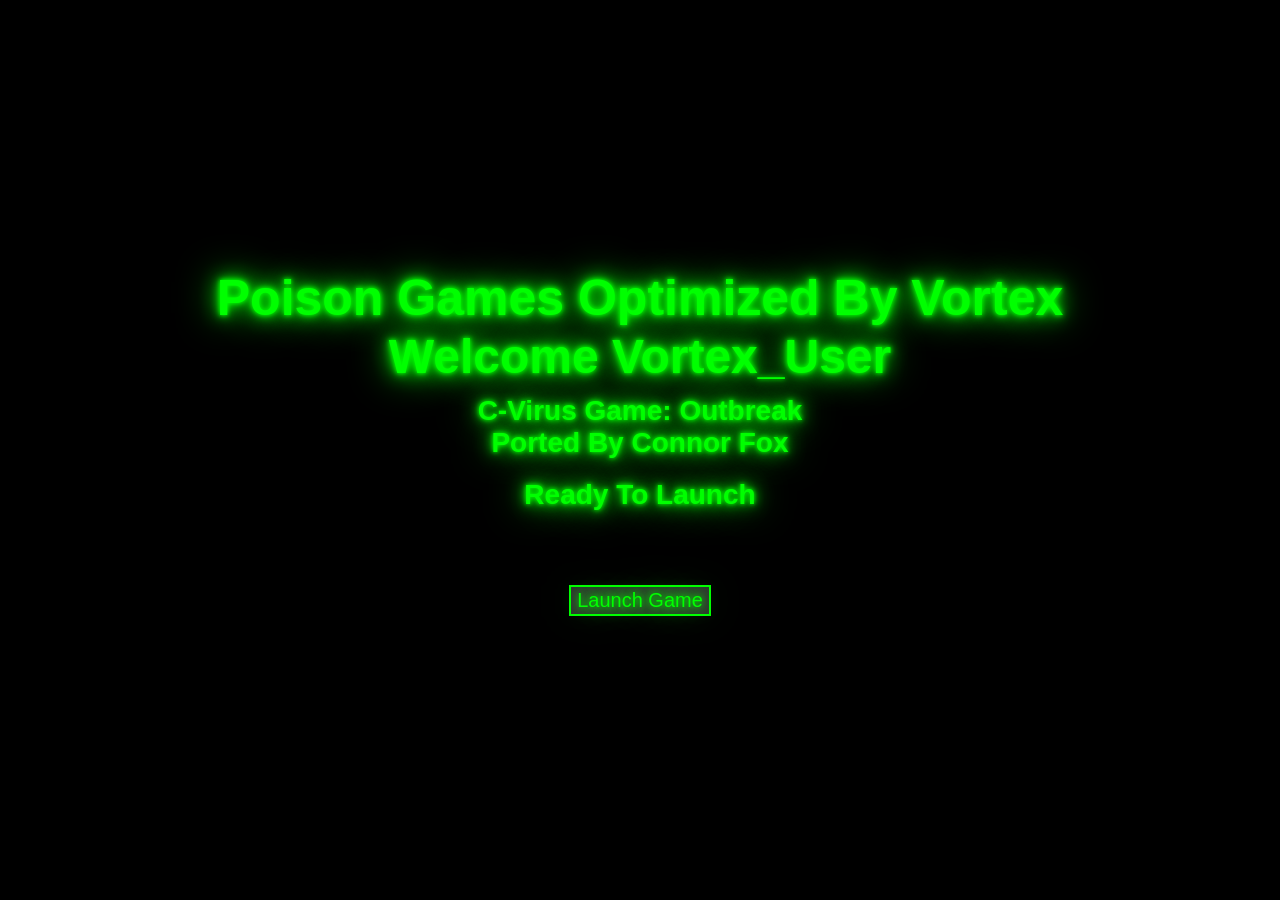
==== CVGO/index.html @ 9707540c "URL updates for MSC3, CVGO, RF." ====
<!DOCTYPE html>
<html lang="en-us">
	<script src="../UCS/F/Fonts.js"></script><script src="../UCS/S/Symbols.js"></script>
<head>
<base href="https://rawcdn.githack.com/foxcon014-games/Web-Ports/main/CVGO/">
    <meta charset="utf-8">
    <meta http-equiv="Content-Type" content="text/html; charset=utf-8">
    <meta name="viewport" content="width=device-width, initial-scale=1.0, user-scalable=no">
    <title>C-Virus Game: Outbreak</title>
   <script>
(function () {
  var orig = WebAssembly.instantiate;
  WebAssembly.instantiate = function (source, imports) {
    try {
      if (imports) {
        Object.keys(imports).forEach(function (ns) {
          var obj = imports[ns];
          if (!obj) return;
          Object.keys(obj).forEach(function (k) {
            if (/openurl/i.test(k)) {
              console.warn("[blocked import]", ns + "." + k);
              obj[k] = function () {};
            }
          });
        });
      }
    } catch (e) {}
    return orig.call(this, source, imports);
  };
  window.open = function () { return null; };
})();
</script>
	<script>
window.Garter = {
  I: {
    RequestAd: function () {},
    GameStart: function () {},
    GamePause: function () {},
    GameResume: function () {},
    GameEnd: function () {}
  }
};
</script>
    <style>
        /* --- Core Layout to fill the screen --- */
        html, body {
            padding: 0;
            margin: 0;
            background: #171717;
            color: #fff;
            font-family: sans-serif;
            overflow: hidden;
            height: 100%;
            width: 100%;
        }
        
        /* Make sure the webgl-content wrapper fills the screen */
        .webgl-content {
            width: 100%;
            height: 100%;
        }

        #unity-container {
            width: 100%;
            height: 100%;
            position: absolute;
            top: 0;
            left: 0;
        }

        #unity-canvas {
            width: 100%;
            height: 100%;
            background: #231F20;
            display: block;
        }

        #unity-canvas canvas {
            width: 100% !important;
            height: 100% !important;
            display: block;
        }

        /* --- LIGHT ONLY PROGRESS CSS --- */
        .webgl-content * {border: 0; margin: 0; padding: 0}
        .webgl-content {position: absolute; top: 50%; left: 50%; -webkit-transform: translate(-50%, -50%); transform: translate(-50%, -50%);}

        .webgl-content .logo, .progress {position: absolute; left: 50%; top: 50%; -webkit-transform: translate(-50%, -50%); transform: translate(-50%, -50%);}
        
        /* Using ./ to force local directory lookup */
        .webgl-content .logo {background: url('https://cdn.jsdelivr.net/gh/foxcon014-games/Web-Ports@main/Outbreak/progressLogo.Dark.png') no-repeat center / contain; width: 154px; height: 130px;}
        .webgl-content .progress {height: 18px; width: 141px; margin-top: 90px;}
        .webgl-content .progress .empty {background: url('https://cdn.jsdelivr.net/gh/foxcon014-games/Web-Ports@main/Outbreak/progressEmpty.Dark.png') no-repeat right / cover; float: right; width: 100%; height: 100%; display: inline-block;}
        .webgl-content .progress .full {background: url('https://cdn.jsdelivr.net/gh/foxcon014-games/Web-Ports@main/Outbreak/progressFull.Dark.png') no-repeat left / cover; float: left; width: 0%; height: 100%; display: inline-block;}

             /* --- GTA III style launch screen overlay (Vortex green theme) --- */
        #launch_countdown_screen {
									background:black !important;
            position: absolute;
            top: 0;
            left: 0;
            width: 100%;
            height: 100%;
            display: flex;
            align-items: center;
            justify-content: center;
            user-select: none;
            z-index: 100;
            margin: 0;
        }

        .bootup-container {
            margin: auto;
            text-align: center;
        }

        .bootupscreentext {
            color: #00ff00;
            font-size: 28px;
            font-family: sans-serif;
            text-shadow: 0 0 4px #00ff00, 0 0 10px #00ff00, 0 0 20px #00ff00, 0 0 40px #00ff00;
        }

        .bootupscreenbuttons {
            background: #333;
            color: #00ff00;
            font-size: 20px;
            margin: 0;
            padding: 2px 6px;
            cursor: pointer;
            font-family: sans-serif;
            text-shadow: 0 0 7px currentColor, 0 0 20px currentColor, 0 0 40px currentColor;
            border: 2px solid #00ff00;
            transition: all 0.9s ease;
            box-sizing: border-box;
        }

        .bootupscreenbuttons:hover {
            background: #222222;
            box-shadow: 0 0 0 1px rgba(0,255,0,0.15) inset, 0 0 24px rgba(0,255,0,0.3);
            transition: all 0.7s ease;
            opacity: 0.65;
        }

        #loading-status {
            margin-top: 15px;
            min-height: 24px;
        }
    </style>
</head>
<body>
    <!-- Launch screen overlay (GTA-style, green Vortex theme) -->
    <div id="launch_countdown_screen">
        <div class="bootup-container">
            <h1 class="bootupscreentext" style="font-size:50px; margin:0 0 10px 0;">
                Poison Games Optimized By Vortex<br>
                <span class="bootupscreentext" style="font-size:48px;">Welcome Vortex_User</span>
            </h1>
            <h3 class="bootupscreentext" style="margin: 10px 0;">C-Virus Game: Outbreak<br>Ported By Connor Fox</h3>
            <h2 id="gameWillLaunchIn" class="bootupscreentext" style="margin:20px 0;">Ready To Launch</h2>
            <div id="loading-status" class="bootupscreentext"></div>
            <p style="margin-top:30px;">
                <button id="skipCountdown" class="bootupscreenbuttons" onclick="startGame()">Launch Game</button>
            </p>
        </div>
    </div>

    <!-- The game container is hidden initially -->
    <div class="webgl-content" id="gameContainer" style="display: none;">
        <div id="unity-container">
            <div id="unity-canvas"></div>
        </div>
    </div>

    <!-- Inlined UnityProgress.js (same as original) -->
    <script>
    function UnityProgress(gameInstance, progress) {
      if (!gameInstance.Module)
        return;
      if (!gameInstance.logo) {
        gameInstance.logo = document.createElement("div");
        gameInstance.logo.className = "logo";
        gameInstance.container.appendChild(gameInstance.logo);
      }
      if (!gameInstance.progress) {    
        gameInstance.progress = document.createElement("div");
        gameInstance.progress.className = "progress";
        gameInstance.progress.empty = document.createElement("div");
        gameInstance.progress.empty.className = "empty";
        gameInstance.progress.appendChild(gameInstance.progress.empty);
        gameInstance.progress.full = document.createElement("div");
        gameInstance.progress.full.className = "full";
        gameInstance.progress.appendChild(gameInstance.progress.full);
        gameInstance.container.appendChild(gameInstance.progress);
      }
      gameInstance.progress.full.style.width = (100 * progress) + "%";
      gameInstance.progress.empty.style.width = (100 * (1 - progress)) + "%";
      if (progress == 1)
        gameInstance.logo.style.display = gameInstance.progress.style.display = "none";
    }
    </script>

    <!-- Game launch logic: nothing loads until button is clicked -->
    <script>
    (function () {
        var gameStarted = false;
        var gameInstance = null;
        var loaderScriptLoaded = false;

        // Function to load the UnityLoader.js script dynamically
        function loadUnityLoader(callback) {
            if (loaderScriptLoaded) {
                callback();
                return;
            }
            var script = document.createElement('script');
            script.src = 'UnityLoader.js';
            script.onload = function () {
                loaderScriptLoaded = true;
                callback();
            };
            script.onerror = function () {
                document.getElementById('loading-status').textContent = 'ERR: Failed to load UnityLoader.js';
            };
            document.body.appendChild(script);
        }

        // Called when user clicks Launch Game
        window.startGame = function () {
            if (gameStarted) return;
            gameStarted = true;

            // Hide launch screen
            document.getElementById('launch_countdown_screen').style.display = 'none';
            // Show game container
            document.getElementById('gameContainer').style.display = 'block';

            // Load UnityLoader.js then instantiate the game
            loadUnityLoader(function () {
                // Now instantiate Unity
                gameInstance = UnityLoader.instantiate(
                    "unity-canvas",
                    "PG.json",
                    {
                        onProgress: UnityProgress
                    }
                );

                // Dispatch resize after a short delay to ensure canvas fits
                window.addEventListener('load', function () {
                    setTimeout(function () {
                        window.dispatchEvent(new Event('resize'));
                    }, 500);
                });
            });
        };

        // Ensure startGame is globally available (already assigned above)
    })();
    </script>
</body>
</html>
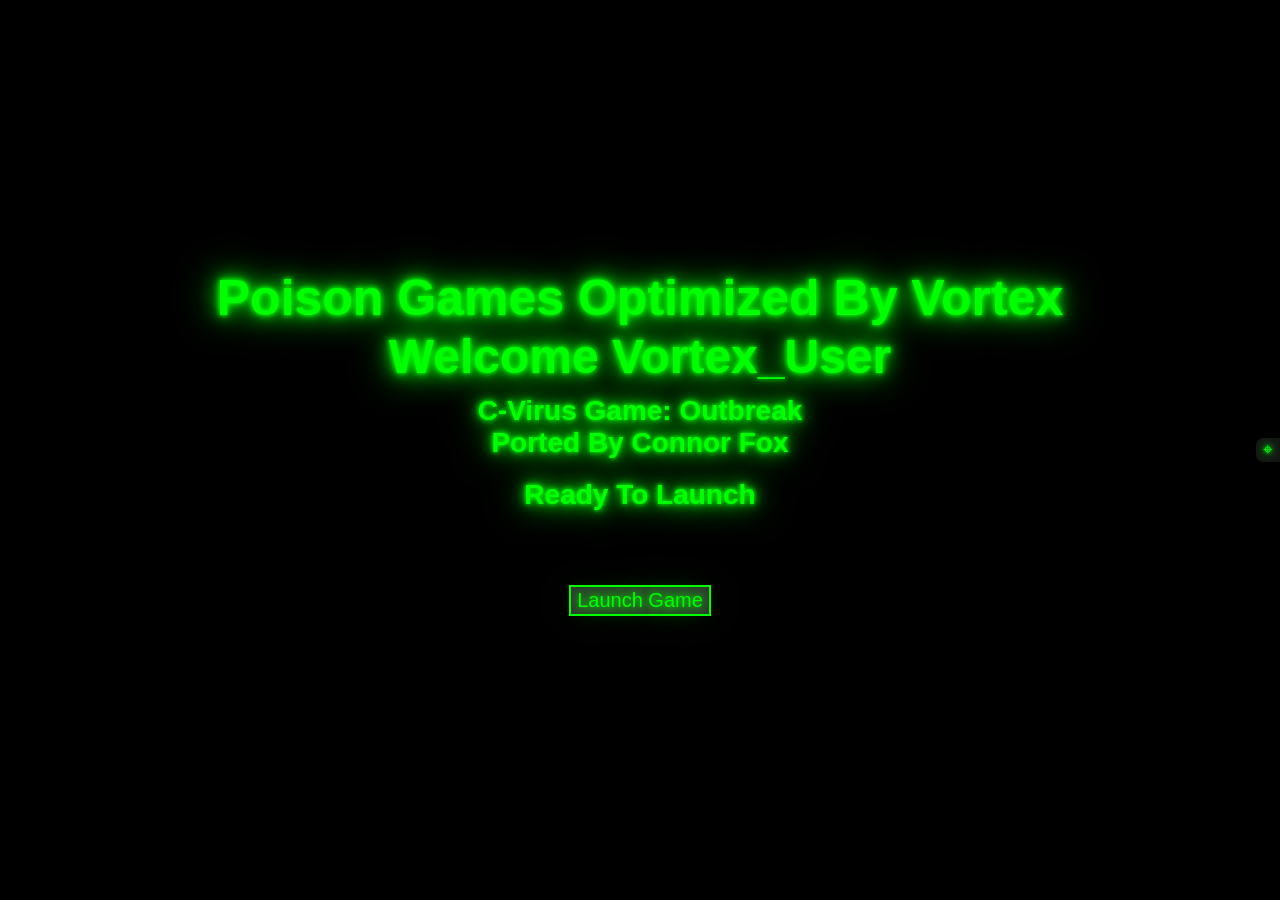
==== commit a4062bff: "Refactor index.html for C-Virus Game: Outbreak The HTML structure has been significantly updated, in" ====
--- a/CVGO/index.html
+++ b/CVGO/index.html
@@ -1,13 +1,13 @@
 <!DOCTYPE html>
 <html lang="en-us">
-	<script src="../UCS/F/Fonts.js"></script><script src="../UCS/S/Symbols.js"></script>
+
 <head>
 <base href="https://rawcdn.githack.com/foxcon014-games/Web-Ports/main/CVGO/">
     <meta charset="utf-8">
     <meta http-equiv="Content-Type" content="text/html; charset=utf-8">
     <meta name="viewport" content="width=device-width, initial-scale=1.0, user-scalable=no">
     <title>C-Virus Game: Outbreak</title>
-   <script>
+     <script>
 (function () {
   var orig = WebAssembly.instantiate;
   WebAssembly.instantiate = function (source, imports) {
@@ -88,10 +88,10 @@
         .webgl-content .logo, .progress {position: absolute; left: 50%; top: 50%; -webkit-transform: translate(-50%, -50%); transform: translate(-50%, -50%);}
         
         /* Using ./ to force local directory lookup */
-        .webgl-content .logo {background: url('https://cdn.jsdelivr.net/gh/foxcon014-games/Web-Ports@main/Outbreak/progressLogo.Dark.png') no-repeat center / contain; width: 154px; height: 130px;}
+        .webgl-content .logo {background: url('./progressLogo.Dark.png') no-repeat center / contain; width: 154px; height: 130px;}
         .webgl-content .progress {height: 18px; width: 141px; margin-top: 90px;}
-        .webgl-content .progress .empty {background: url('https://cdn.jsdelivr.net/gh/foxcon014-games/Web-Ports@main/Outbreak/progressEmpty.Dark.png') no-repeat right / cover; float: right; width: 100%; height: 100%; display: inline-block;}
-        .webgl-content .progress .full {background: url('https://cdn.jsdelivr.net/gh/foxcon014-games/Web-Ports@main/Outbreak/progressFull.Dark.png') no-repeat left / cover; float: left; width: 0%; height: 100%; display: inline-block;}
+        .webgl-content .progress .empty {background: url('./progressEmpty.Dark.png') no-repeat right / cover; float: right; width: 100%; height: 100%; display: inline-block;}
+        .webgl-content .progress .full {background: url('./progressFull.Dark.png') no-repeat left / cover; float: left; width: 0%; height: 100%; display: inline-block;}
 
              /* --- GTA III style launch screen overlay (Vortex green theme) --- */
         #launch_countdown_screen {
@@ -171,7 +171,705 @@
             <div id="unity-canvas"></div>
         </div>
     </div>
-
+ <script>
+(() => {
+  function updateVortexColor() {
+    const root = document.documentElement;
+    const currentVal = getComputedStyle(root).getPropertyValue('--vortexMode').trim();
+
+    // Only set to #00FF00 if --vortexMode exists and isn't already #00FF00
+  if (currentVal.toLowerCase() !== '#00ff00') {
+  root.style.setProperty('--vortexMode', '#00FF00');
+}
+
+  }
+
+  // 1. Run immediately on load
+  updateVortexColor();
+
+  // 2. Watch for dynamic class or style changes on <html>
+  const observer = new MutationObserver(updateVortexColor);
+  observer.observe(document.documentElement, {
+    attributes: true,
+    attributeFilter: ['style', 'class']
+  });
+})();
+(() => {
+    const STORAGE_KEY = 'custom-crosshair-settings';
+    const WRAPPER_ID = 'custom-crosshair-wrapper';
+    const STYLE_ID = 'custom-crosshair-styles';
+    const MAX_SIZE = 100;
+    const TAB_SIZE = 24;
+    const EDGE_GAP = 15;
+
+    const previous = document.getElementById(WRAPPER_ID);
+    if (previous) {
+        previous.dispatchEvent(new Event('custom-crosshair-destroy'));
+        previous.remove();
+    }
+
+    const oldStyle = document.getElementById(STYLE_ID);
+    if (oldStyle) oldStyle.remove();
+
+    let savedSettings = {};
+
+    try {
+        const parsed = JSON.parse(localStorage.getItem(STORAGE_KEY) || '{}');
+
+        if (parsed && typeof parsed === 'object' && !Array.isArray(parsed)) {
+            savedSettings = parsed;
+        }
+    } catch {
+        savedSettings = {};
+    }
+
+    function finiteNumber(value, fallback) {
+        const number = Number(value);
+        return Number.isFinite(number) ? number : fallback;
+    }
+
+    const savedSize = Math.min(
+        MAX_SIZE,
+        Math.max(0, finiteNumber(savedSettings.size, 0))
+    );
+
+    let menuHidden = true;
+
+    let tabSide = savedSettings.tabSide === 'left' ? 'left' : 'right';
+
+    let savedTabTop = finiteNumber(
+        savedSettings.tabTop,
+        window.innerHeight / 2 - TAB_SIZE / 2
+    );
+
+    const wrapper = document.createElement('div');
+    wrapper.id = WRAPPER_ID;
+
+    const crosshair = document.createElement('div');
+
+    Object.assign(crosshair.style, {
+        position: 'fixed',
+        top: '50%',
+        left: '50%',
+        width: '0',
+        height: '0',
+        transform: 'translate(-50%, -50%)',
+        pointerEvents: 'none',
+        zIndex: '2147483647'
+    });
+         crosshair.innerHTML = `<svg xmlns="http://www.w3.org/2000/svg" viewBox="0 0 24 24" style="display:block;width:100%;height:100%;overflow:visible;color:var(--vortexMode);filter:none !important;text-shadow:none !important;pointer-events:none;"><g id="ch-svg-group" fill="none" stroke="currentColor" stroke-width="2.2" stroke-linecap="round"><circle cx="12" cy="12" r="8" vector-effect="non-scaling-stroke"/><line x1="12" y1="2" x2="12" y2="6" vector-effect="non-scaling-stroke"/><line x1="12" y1="18" x2="12" y2="22" vector-effect="non-scaling-stroke"/><line x1="2" y1="12" x2="6" y2="12" vector-effect="non-scaling-stroke"/><line x1="18" y1="12" x2="22" y2="12" vector-effect="non-scaling-stroke"/><circle cx="12" cy="12" r="0.1" fill="currentColor" vector-effect="non-scaling-stroke"/></g></svg>`;
+
+
+
+    const controls = document.createElement('div');
+    controls.id = 'ch-controls';
+
+    Object.assign(controls.style, {
+        position: 'fixed',
+        display: 'flex',
+        alignItems: 'center',
+        gap: '8px',
+        boxSizing: 'border-box',
+        padding: '8px 10px',
+        backgroundColor: 'rgba(20, 20, 20, 0.94)',
+        color: 'var(--vortexMode)',
+        border: '1px solid var(--vortexMode)',
+        borderRadius: '6px',
+        fontFamily: 'sans-serif',
+        fontSize: '12px',
+        zIndex: '2147483647',
+        boxShadow: '0 2px 10px rgba(0, 0, 0, 0.5)',
+        userSelect: 'none'
+    });
+
+    controls.innerHTML = `
+        <span id="ch-size-val">${savedSize}px</span>
+
+        <input
+            id="ch-size-slider"
+            type="range"
+            min="0"
+            max="${MAX_SIZE}"
+            step="1"
+            value="${savedSize}"
+            title="Crosshair Size"
+            aria-label="Crosshair Size"
+        >
+
+        <button
+            id="ch-close-btn"
+            type="button"
+            title="Hide Settings"
+            aria-label="Hide Settings"
+        >✕</button>
+    `;
+
+    const pullTab = document.createElement('button');
+
+    pullTab.id = 'ch-pull-tab';
+    pullTab.type = 'button';
+    pullTab.title = 'Crosshair Settings';
+    pullTab.setAttribute('aria-label', 'Crosshair Settings');
+
+    Object.assign(pullTab.style, {
+        position: 'fixed',
+        top: '0',
+        width: `${TAB_SIZE}px`,
+        height: `${TAB_SIZE}px`,
+        minWidth: `${TAB_SIZE}px`,
+        minHeight: `${TAB_SIZE}px`,
+        maxWidth: `${TAB_SIZE}px`,
+        maxHeight: `${TAB_SIZE}px`,
+        padding: '0',
+        border: 'none',
+        backgroundColor: '#141414',
+        color: 'var(--vortexMode)',
+        fontFamily: 'sans-serif',
+        fontSize: '17px',
+        lineHeight: `${TAB_SIZE}px`,
+        textAlign: 'center',
+        cursor: 'pointer',
+        zIndex: '2147483647',
+        boxShadow: '0 2px 10px rgba(0, 0, 0, 0.5)',
+        userSelect: 'none',
+        touchAction: 'none',
+        overflow: 'hidden'
+    });
+
+    const style = document.createElement('style');
+
+    style.id = STYLE_ID;
+
+    style.textContent = `
+        #${WRAPPER_ID} #ch-size-slider {
+            display: block;
+            width: 90px;
+            height: 16px;
+            margin: 0;
+            padding: 0;
+            accent-color: var(--vortexMode);
+            cursor: pointer;
+            background: transparent;
+            appearance: none;
+            -webkit-appearance: none;
+            touch-action: none;
+        }
+
+        #${WRAPPER_ID} #ch-size-slider.is-dragging {
+            cursor: grabbing !important;
+        }
+
+        #${WRAPPER_ID} #ch-size-slider::-webkit-slider-runnable-track {
+            height: 4px;
+            background: var(--vortexMode);
+            border-radius: 4px;
+            cursor: pointer;
+        }
+
+        #${WRAPPER_ID} #ch-size-slider::-webkit-slider-thumb {
+            appearance: none;
+            -webkit-appearance: none;
+            width: 11px;
+            height: 11px;
+            margin-top: -3.5px;
+            box-sizing: border-box;
+            border-radius: 50%;
+            background: var(--vortexMode);
+            border: 1.5px solid #101010;
+            cursor: pointer;
+        }
+
+        #${WRAPPER_ID} #ch-size-slider.is-dragging::-webkit-slider-thumb {
+            cursor: grabbing;
+        }
+
+        #${WRAPPER_ID} #ch-size-slider::-moz-range-track {
+            height: 4px;
+            background: var(--vortexMode);
+            border-radius: 4px;
+            cursor: pointer;
+        }
+
+        #${WRAPPER_ID} #ch-size-slider::-moz-range-progress {
+            height: 4px;
+            background: var(--vortexMode);
+            border-radius: 4px;
+            cursor: pointer;
+        }
+
+        #${WRAPPER_ID} #ch-size-slider::-moz-range-thumb {
+            width: 11px;
+            height: 11px;
+            box-sizing: border-box;
+            border-radius: 50%;
+            background: var(--vortexMode);
+            border: 1.5px solid #101010;
+            cursor: pointer;
+        }
+
+        #${WRAPPER_ID} #ch-size-slider.is-dragging::-moz-range-thumb {
+            cursor: grabbing;
+        }
+
+        #${WRAPPER_ID} #ch-close-btn {
+            flex: 0 0 auto;
+            background: #333;
+            color: var(--vortexMode);
+            border: none;
+            border-radius: 3px;
+            cursor: pointer;
+            padding: 2px 6px;
+            margin-left: 2px;
+            font-size: 12px;
+            transition: all 0.9s ease;
+        }
+
+        #${WRAPPER_ID} #ch-close-btn:hover {
+            background: #222222;
+            transition: all 0.7s ease;
+            opacity: 0.65;
+        }
+
+        #${WRAPPER_ID} #ch-size-val {
+            flex: 0 0 58px;
+            width: 58px;
+            white-space: nowrap;
+            text-align: left;
+        }
+
+        #${WRAPPER_ID}[data-tab-side="left"] #ch-size-val {
+            text-align: right;
+        }
+
+        #${WRAPPER_ID} #ch-pull-tab {
+            cursor: pointer !important;
+        }
+
+        #${WRAPPER_ID} #ch-pull-tab.is-dragging {
+            cursor: grabbing !important;
+        }
+    `;
+
+    document.head.appendChild(style);
+
+    wrapper.append(crosshair, controls, pullTab);
+    document.body.appendChild(wrapper);
+
+    const slider = controls.querySelector('#ch-size-slider');
+    const valDisplay = controls.querySelector('#ch-size-val');
+    const closeBtn = controls.querySelector('#ch-close-btn');
+
+    let tabDragging = false;
+    let tabPointerId = null;
+    let tabStartX = 0;
+    let tabStartY = 0;
+    let tabOffsetX = 0;
+    let tabOffsetY = 0;
+    let suppressNextTabClick = false;
+
+    let sliderPointerId = null;
+    let sliderStartX = 0;
+    let sliderStartY = 0;
+    let sliderMoved = false;
+
+    function saveSettings() {
+        try {
+            localStorage.setItem(
+                STORAGE_KEY,
+                JSON.stringify({
+                    size: Number(slider.value),
+                    menuHidden,
+                    tabSide,
+                    tabTop: finiteNumber(
+                        parseFloat(pullTab.style.top),
+                        savedTabTop
+                    )
+                })
+            );
+        } catch {
+            // Storage can be unavailable; controls remain usable.
+        }
+    }
+
+    function clamp(value, min, max) {
+        return Math.min(Math.max(value, min), max);
+    }
+
+    function clampTabTop(top) {
+        const height = pullTab.offsetHeight || TAB_SIZE;
+
+        return clamp(
+            top,
+            0,
+            Math.max(0, window.innerHeight - height)
+        );
+    }
+
+            function updateCrosshairSize(value, shouldSave = true) {
+        const size = clamp(
+            Math.round(finiteNumber(value, 0)),
+            0,
+            MAX_SIZE
+        );
+
+        const thickness = size === 0
+            ? 0
+            : Number(Math.max(1.8, size / 10).toFixed(2));
+
+        crosshair.style.width = `${size}px`;
+        crosshair.style.height = `${size}px`;
+
+        const svgGroup = crosshair.querySelector('#ch-svg-group');
+        if (svgGroup) {
+            svgGroup.setAttribute('stroke-width', String(thickness));
+        }
+
+        valDisplay.textContent = `Size: ${size}%`;
+        slider.value = String(size);
+
+        crosshair.style.display = size === 0
+            ? 'none'
+            : 'block';
+
+        if (shouldSave) saveSettings();
+    }
+
+
+
+    function updateTabSide(side) {
+        tabSide = side === 'left'
+            ? 'left'
+            : 'right';
+
+        wrapper.dataset.tabSide = tabSide;
+
+        pullTab.style.left = tabSide === 'left'
+            ? '0'
+            : 'auto';
+
+        pullTab.style.right = tabSide === 'right'
+            ? '0'
+            : 'auto';
+
+        pullTab.style.borderRadius = tabSide === 'left'
+            ? '0 7px 7px 0'
+            : '7px 0 0 7px';
+
+        pullTab.textContent = '⌖';
+
+        if (tabSide === 'left') {
+            controls.append(closeBtn, slider, valDisplay);
+        } else {
+            controls.append(valDisplay, slider, closeBtn);
+        }
+
+        positionControls();
+    }
+
+    function positionControls() {
+        if (menuHidden) return;
+
+        controls.style.top = `${EDGE_GAP}px`;
+        controls.style.bottom = 'auto';
+
+        if (tabSide === 'left') {
+            controls.style.left = `${TAB_SIZE + EDGE_GAP}px`;
+            controls.style.right = 'auto';
+        } else {
+            controls.style.left = 'auto';
+            controls.style.right = `${TAB_SIZE + EDGE_GAP}px`;
+        }
+    }
+
+    function showMenu() {
+        menuHidden = false;
+
+        controls.style.display = 'flex';
+        pullTab.style.display = 'none';
+
+        positionControls();
+        saveSettings();
+    }
+
+    function hideMenu() {
+        menuHidden = true;
+
+        controls.style.display = 'none';
+        pullTab.style.display = 'block';
+
+        saveSettings();
+    }
+
+    function onResize() {
+        savedTabTop = clampTabTop(
+            finiteNumber(
+                parseFloat(pullTab.style.top),
+                savedTabTop
+            )
+        );
+
+        pullTab.style.top = `${savedTabTop}px`;
+
+        positionControls();
+        saveSettings();
+    }
+
+    function finishSliderDrag(event) {
+        if (
+            sliderPointerId === null ||
+            event.pointerId !== sliderPointerId
+        ) {
+            return;
+        }
+
+        sliderPointerId = null;
+        sliderMoved = false;
+
+        slider.classList.remove('is-dragging');
+        slider.style.cursor = 'pointer';
+
+        if (slider.hasPointerCapture(event.pointerId)) {
+            slider.releasePointerCapture(event.pointerId);
+        }
+    }
+
+    slider.addEventListener('pointerdown', event => {
+        if (event.button !== 0) return;
+
+        sliderPointerId = event.pointerId;
+        sliderStartX = event.clientX;
+        sliderStartY = event.clientY;
+        sliderMoved = false;
+    });
+
+    slider.addEventListener('pointermove', event => {
+        if (event.pointerId !== sliderPointerId) return;
+
+        const movedX = Math.abs(event.clientX - sliderStartX);
+        const movedY = Math.abs(event.clientY - sliderStartY);
+
+        if (
+            !sliderMoved &&
+            (movedX >= 2 || movedY >= 2)
+        ) {
+            sliderMoved = true;
+
+            slider.classList.add('is-dragging');
+            slider.style.cursor = 'grabbing';
+        }
+    });
+
+    slider.addEventListener('pointerup', finishSliderDrag);
+    slider.addEventListener('pointercancel', finishSliderDrag);
+
+    slider.addEventListener('lostpointercapture', event => {
+        if (event.pointerId === sliderPointerId) {
+            sliderPointerId = null;
+            sliderMoved = false;
+
+            slider.classList.remove('is-dragging');
+            slider.style.cursor = 'pointer';
+        }
+    });
+
+    slider.addEventListener('input', event => {
+        updateCrosshairSize(event.currentTarget.value);
+    });
+
+    closeBtn.addEventListener('click', event => {
+        event.preventDefault();
+        event.stopPropagation();
+
+        hideMenu();
+    });
+
+    controls.addEventListener('pointerdown', event => {
+        event.stopPropagation();
+    });
+
+    pullTab.addEventListener('pointerdown', event => {
+        if (event.button !== 0) return;
+
+        tabDragging = false;
+        tabPointerId = event.pointerId;
+
+        tabStartX = event.clientX;
+        tabStartY = event.clientY;
+
+        const rect = pullTab.getBoundingClientRect();
+
+        tabOffsetX = event.clientX - rect.left;
+        tabOffsetY = event.clientY - rect.top;
+
+        pullTab.setPointerCapture(event.pointerId);
+
+        event.preventDefault();
+    });
+
+    pullTab.addEventListener('pointermove', event => {
+        if (event.pointerId !== tabPointerId) return;
+
+        const movedX = Math.abs(event.clientX - tabStartX);
+        const movedY = Math.abs(event.clientY - tabStartY);
+
+        if (
+            !tabDragging &&
+            movedX < 5 &&
+            movedY < 5
+        ) {
+            return;
+        }
+
+        tabDragging = true;
+
+        pullTab.classList.add('is-dragging');
+        pullTab.style.cursor = 'grabbing';
+
+        const tabWidth = pullTab.offsetWidth || TAB_SIZE;
+
+        const newLeft = clamp(
+            event.clientX - tabOffsetX,
+            0,
+            Math.max(0, window.innerWidth - tabWidth)
+        );
+
+        const newTop = clampTabTop(
+            event.clientY - tabOffsetY
+        );
+
+        const distanceToLeft = newLeft;
+        const distanceToRight =
+            window.innerWidth - (newLeft + tabWidth);
+
+        pullTab.style.top = `${newTop}px`;
+        savedTabTop = newTop;
+
+        updateTabSide(
+            distanceToLeft <= distanceToRight
+                ? 'left'
+                : 'right'
+        );
+    });
+
+    function finishTabPointer(event) {
+        if (event.pointerId !== tabPointerId) return;
+
+        const wasDragged = tabDragging;
+
+        tabDragging = false;
+        tabPointerId = null;
+
+        pullTab.classList.remove('is-dragging');
+        pullTab.style.cursor = 'pointer';
+
+        if (pullTab.hasPointerCapture(event.pointerId)) {
+            pullTab.releasePointerCapture(event.pointerId);
+        }
+
+        if (wasDragged) {
+            suppressNextTabClick = true;
+
+            setTimeout(() => {
+                suppressNextTabClick = false;
+            }, 0);
+
+            saveSettings();
+        } else {
+            showMenu();
+        }
+    }
+
+    pullTab.addEventListener('pointerup', finishTabPointer);
+
+    pullTab.addEventListener('pointercancel', event => {
+        if (pullTab.hasPointerCapture(event.pointerId)) {
+            pullTab.releasePointerCapture(event.pointerId);
+        }
+
+        tabDragging = false;
+        tabPointerId = null;
+
+        pullTab.classList.remove('is-dragging');
+        pullTab.style.cursor = 'pointer';
+    });
+
+    pullTab.addEventListener('click', event => {
+        if (suppressNextTabClick) {
+            suppressNextTabClick = false;
+
+            event.preventDefault();
+            event.stopPropagation();
+        }
+    });
+
+    window.addEventListener('resize', onResize);
+
+    wrapper.addEventListener(
+        'custom-crosshair-destroy',
+        () => {
+            window.removeEventListener('resize', onResize);
+        },
+        { once: true }
+    );
+
+    [slider, closeBtn, pullTab].forEach(element => {
+        element.tabIndex = -1;
+        element.style.outline = 'none';
+
+        element.addEventListener('keydown', event => {
+            event.preventDefault();
+            event.stopImmediatePropagation();
+        });
+    });
+
+    updateTabSide(tabSide);
+
+    savedTabTop = clampTabTop(savedTabTop);
+    pullTab.style.top = `${savedTabTop}px`;
+
+    updateCrosshairSize(savedSize, false);
+
+    if (menuHidden) {
+        controls.style.display = 'none';
+        pullTab.style.display = 'block';
+    } else {
+        controls.style.display = 'flex';
+        pullTab.style.display = 'none';
+
+        positionControls();
+    }
+})();
+</script>
+<style>
+  /* Glow for all visible text elements */
+   h4, h5, h6, p, div, a, label, button, input, textarea, select, option {
+    text-shadow: 
+      0 0 4px currentColor,
+      0 0 10px currentColor,
+      0 0 20px currentColor;
+  }
+
+  /* A bit stronger for headings and important text */
+   .title, #sidebarTitle, #passwordPrompt, #finalMessage, #trapText {
+    text-shadow: 
+      0 0 6px currentColor,
+      0 0 14px currentColor,
+      0 0 28px currentColor;
+  }
+
+  /* Softer glow for placeholders */
+  ::placeholder {
+    text-shadow: 
+      0 0 3px currentColor,
+      0 0 8px currentColor;
+    opacity: 0.75;
+  }
+
+  /* Prevent glow on hidden elements */
+  [style*="display: none"], [style*="visibility: hidden"] {
+    text-shadow: none !important;
+  }
+</style>
     <!-- Inlined UnityProgress.js (same as original) -->
     <script>
     function UnityProgress(gameInstance, progress) {
@@ -259,4 +957,4 @@
     })();
     </script>
 </body>
-</html>+</html>
